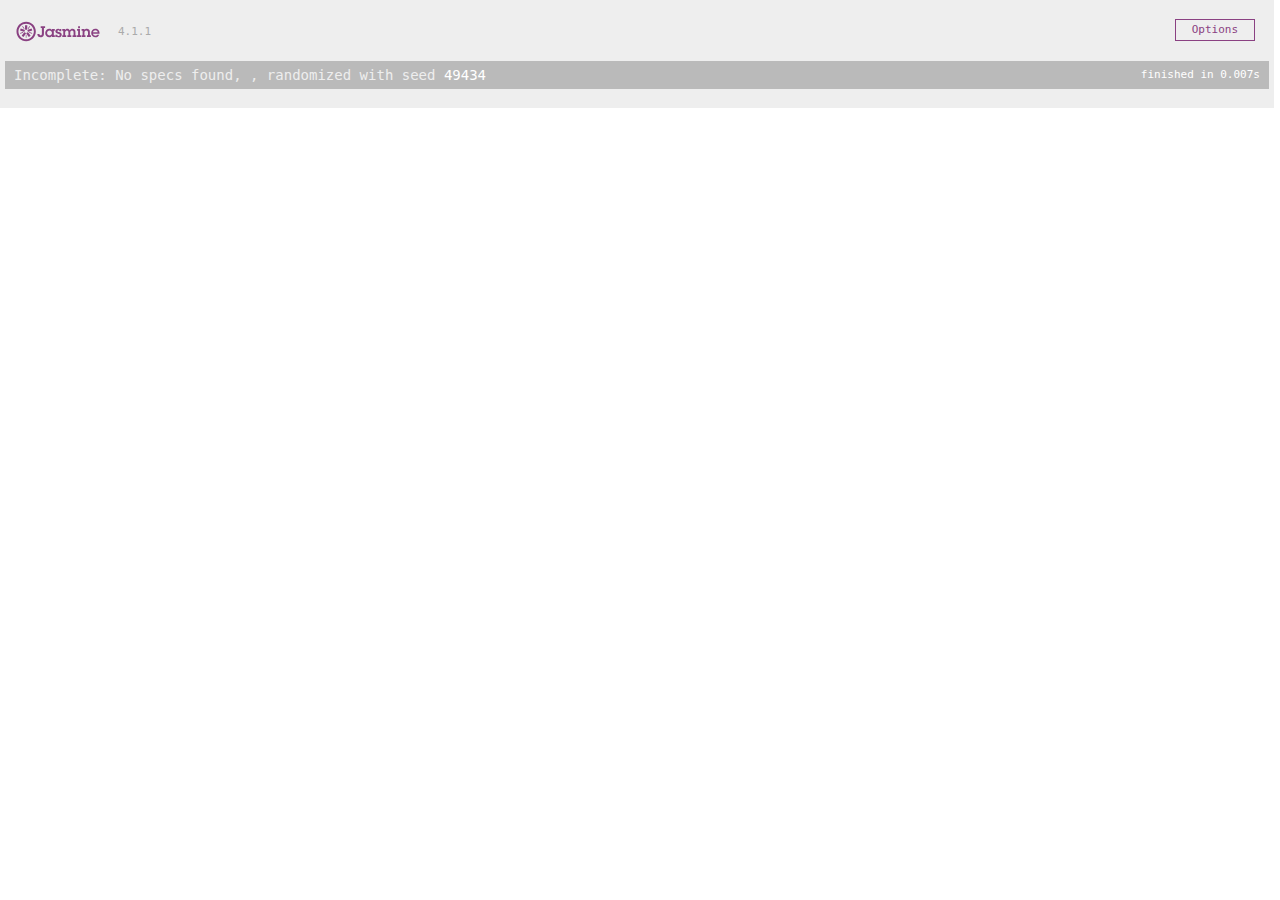
==== SpecRunner.html @ 43c6a485 "자스민 테스트 프레임워크 프로젝트 폴더에 추가 + 구조 변경" ====
<!DOCTYPE html>
<html>
<head>
  <meta charset="utf-8">
  <title>Jasmine Spec Runner v4.1.1</title>

  <link rel="shortcut icon" type="image/png" href="lib/jasmine-4.1.1/jasmine_favicon.png">
  <link rel="stylesheet" href="lib/jasmine-4.1.1/jasmine.css">

  <script src="lib/jasmine-4.1.1/jasmine.js"></script>
  <script src="lib/jasmine-4.1.1/jasmine-html.js"></script>
  <script src="lib/jasmine-4.1.1/boot0.js"></script>
  <!-- optional: include a file here that configures the Jasmine env -->
  <script src="lib/jasmine-4.1.1/boot1.js"></script>

  <!-- include source files here... -->
  <script src="src/Player.js"></script>
  <script src="src/Song.js"></script>

  <!-- include spec files here... -->
  <script src="spec/SpecHelper.js"></script>
  <script src="spec/PlayerSpec.js"></script>

</head>

<body>
</body>
</html>
---- lib/jasmine-4.1.1/jasmine.css ----
@charset "UTF-8";
body {
  overflow-y: scroll;
}

.jasmine_html-reporter {
  width: 100%;
  background-color: #eee;
  padding: 5px;
  margin: -8px;
  font-size: 11px;
  font-family: Monaco, "Lucida Console", monospace;
  line-height: 14px;
  color: #333;
}
.jasmine_html-reporter a {
  text-decoration: none;
}
.jasmine_html-reporter a:hover {
  text-decoration: underline;
}
.jasmine_html-reporter p, .jasmine_html-reporter h1, .jasmine_html-reporter h2, .jasmine_html-reporter h3, .jasmine_html-reporter h4, .jasmine_html-reporter h5, .jasmine_html-reporter h6 {
  margin: 0;
  line-height: 14px;
}
.jasmine_html-reporter .jasmine-banner,
.jasmine_html-reporter .jasmine-symbol-summary,
.jasmine_html-reporter .jasmine-summary,
.jasmine_html-reporter .jasmine-result-message,
.jasmine_html-reporter .jasmine-spec .jasmine-description,
.jasmine_html-reporter .jasmine-spec-detail .jasmine-description,
.jasmine_html-reporter .jasmine-alert .jasmine-bar,
.jasmine_html-reporter .jasmine-stack-trace {
  padding-left: 9px;
  padding-right: 9px;
}
.jasmine_html-reporter .jasmine-banner {
  position: relative;
}
.jasmine_html-reporter .jasmine-banner .jasmine-title {
  background: url("[data-uri]") no-repeat;
  background: url("[data-uri]") no-repeat, none;
  background-size: 100%;
  display: block;
  float: left;
  width: 90px;
  height: 25px;
}
.jasmine_html-reporter .jasmine-banner .jasmine-version {
  margin-left: 14px;
  position: relative;
  top: 6px;
}
.jasmine_html-reporter #jasmine_content {
  position: fixed;
  right: 100%;
}
.jasmine_html-reporter .jasmine-version {
  color: #aaa;
}
.jasmine_html-reporter .jasmine-banner {
  margin-top: 14px;
}
.jasmine_html-reporter .jasmine-duration {
  color: #fff;
  float: right;
  line-height: 28px;
  padding-right: 9px;
}
.jasmine_html-reporter .jasmine-symbol-summary {
  overflow: hidden;
  margin: 14px 0;
}
.jasmine_html-reporter .jasmine-symbol-summary li {
  display: inline-block;
  height: 10px;
  width: 14px;
  font-size: 16px;
}
.jasmine_html-reporter .jasmine-symbol-summary li.jasmine-passed {
  font-size: 14px;
}
.jasmine_html-reporter .jasmine-symbol-summary li.jasmine-passed:before {
  color: #007069;
  content: "•";
}
.jasmine_html-reporter .jasmine-symbol-summary li.jasmine-failed {
  line-height: 9px;
}
.jasmine_html-reporter .jasmine-symbol-summary li.jasmine-failed:before {
  color: #ca3a11;
  content: "×";
  font-weight: bold;
  margin-left: -1px;
}
.jasmine_html-reporter .jasmine-symbol-summary li.jasmine-excluded {
  font-size: 14px;
}
.jasmine_html-reporter .jasmine-symbol-summary li.jasmine-excluded:before {
  color: #bababa;
  content: "•";
}
.jasmine_html-reporter .jasmine-symbol-summary li.jasmine-excluded-no-display {
  font-size: 14px;
  display: none;
}
.jasmine_html-reporter .jasmine-symbol-summary li.jasmine-pending {
  line-height: 17px;
}
.jasmine_html-reporter .jasmine-symbol-summary li.jasmine-pending:before {
  color: #ba9d37;
  content: "*";
}
.jasmine_html-reporter .jasmine-symbol-summary li.jasmine-empty {
  font-size: 14px;
}
.jasmine_html-reporter .jasmine-symbol-summary li.jasmine-empty:before {
  color: #ba9d37;
  content: "•";
}
.jasmine_html-reporter .jasmine-run-options {
  float: right;
  margin-right: 5px;
  border: 1px solid #8a4182;
  color: #8a4182;
  position: relative;
  line-height: 20px;
}
.jasmine_html-reporter .jasmine-run-options .jasmine-trigger {
  cursor: pointer;
  padding: 8px 16px;
}
.jasmine_html-reporter .jasmine-run-options .jasmine-payload {
  position: absolute;
  display: none;
  right: -1px;
  border: 1px solid #8a4182;
  background-color: #eee;
  white-space: nowrap;
  padding: 4px 8px;
}
.jasmine_html-reporter .jasmine-run-options .jasmine-payload.jasmine-open {
  display: block;
}
.jasmine_html-reporter .jasmine-bar {
  line-height: 28px;
  font-size: 14px;
  display: block;
  color: #eee;
}
.jasmine_html-reporter .jasmine-bar.jasmine-failed, .jasmine_html-reporter .jasmine-bar.jasmine-errored {
  background-color: #ca3a11;
  border-bottom: 1px solid #eee;
}
.jasmine_html-reporter .jasmine-bar.jasmine-passed {
  background-color: #007069;
}
.jasmine_html-reporter .jasmine-bar.jasmine-incomplete {
  background-color: #bababa;
}
.jasmine_html-reporter .jasmine-bar.jasmine-skipped {
  background-color: #bababa;
}
.jasmine_html-reporter .jasmine-bar.jasmine-warning {
  margin-top: 14px;
  margin-bottom: 14px;
  background-color: #ba9d37;
  color: #333;
}
.jasmine_html-reporter .jasmine-bar.jasmine-menu {
  background-color: #fff;
  color: #aaa;
}
.jasmine_html-reporter .jasmine-bar.jasmine-menu a {
  color: #333;
}
.jasmine_html-reporter .jasmine-bar a {
  color: white;
}
.jasmine_html-reporter.jasmine-spec-list .jasmine-bar.jasmine-menu.jasmine-failure-list,
.jasmine_html-reporter.jasmine-spec-list .jasmine-results .jasmine-failures {
  display: none;
}
.jasmine_html-reporter.jasmine-failure-list .jasmine-bar.jasmine-menu.jasmine-spec-list,
.jasmine_html-reporter.jasmine-failure-list .jasmine-summary {
  display: none;
}
.jasmine_html-reporter .jasmine-results {
  margin-top: 14px;
}
.jasmine_html-reporter .jasmine-summary {
  margin-top: 14px;
}
.jasmine_html-reporter .jasmine-summary ul {
  list-style-type: none;
  margin-left: 14px;
  padding-top: 0;
  padding-left: 0;
}
.jasmine_html-reporter .jasmine-summary ul.jasmine-suite {
  margin-top: 7px;
  margin-bottom: 7px;
}
.jasmine_html-reporter .jasmine-summary li.jasmine-passed a {
  color: #007069;
}
.jasmine_html-reporter .jasmine-summary li.jasmine-failed a {
  color: #ca3a11;
}
.jasmine_html-reporter .jasmine-summary li.jasmine-empty a {
  color: #ba9d37;
}
.jasmine_html-reporter .jasmine-summary li.jasmine-pending a {
  color: #ba9d37;
}
.jasmine_html-reporter .jasmine-summary li.jasmine-excluded a {
  color: #bababa;
}
.jasmine_html-reporter .jasmine-specs li.jasmine-passed a:before {
  content: "• ";
}
.jasmine_html-reporter .jasmine-specs li.jasmine-failed a:before {
  content: "× ";
}
.jasmine_html-reporter .jasmine-specs li.jasmine-empty a:before {
  content: "* ";
}
.jasmine_html-reporter .jasmine-specs li.jasmine-pending a:before {
  content: "• ";
}
.jasmine_html-reporter .jasmine-specs li.jasmine-excluded a:before {
  content: "• ";
}
.jasmine_html-reporter .jasmine-description + .jasmine-suite {
  margin-top: 0;
}
.jasmine_html-reporter .jasmine-suite {
  margin-top: 14px;
}
.jasmine_html-reporter .jasmine-suite a {
  color: #333;
}
.jasmine_html-reporter .jasmine-failures .jasmine-spec-detail {
  margin-bottom: 28px;
}
.jasmine_html-reporter .jasmine-failures .jasmine-spec-detail .jasmine-description {
  background-color: #ca3a11;
  color: white;
}
.jasmine_html-reporter .jasmine-failures .jasmine-spec-detail .jasmine-description a {
  color: white;
}
.jasmine_html-reporter .jasmine-result-message {
  padding-top: 14px;
  color: #333;
  white-space: pre-wrap;
}
.jasmine_html-reporter .jasmine-result-message span.jasmine-result {
  display: block;
}
.jasmine_html-reporter .jasmine-stack-trace {
  margin: 5px 0 0 0;
  max-height: 224px;
  overflow: auto;
  line-height: 18px;
  color: #666;
  border: 1px solid #ddd;
  background: white;
  white-space: pre;
}
.jasmine_html-reporter .jasmine-expander a {
  display: block;
  margin-left: 14px;
  color: blue;
  text-decoration: underline;
}
.jasmine_html-reporter .jasmine-expander-contents {
  display: none;
}
.jasmine_html-reporter .jasmine-expanded {
  padding-bottom: 10px;
}
.jasmine_html-reporter .jasmine-expanded .jasmine-expander-contents {
  display: block;
  margin-left: 14px;
  padding: 5px;
}
.jasmine_html-reporter .jasmine-debug-log {
  margin: 5px 0 0 0;
  padding: 5px;
  color: #666;
  border: 1px solid #ddd;
  background: white;
}
.jasmine_html-reporter .jasmine-debug-log table {
  border-spacing: 0;
}
.jasmine_html-reporter .jasmine-debug-log table, .jasmine_html-reporter .jasmine-debug-log th, .jasmine_html-reporter .jasmine-debug-log td {
  border: 1px solid #ddd;
}
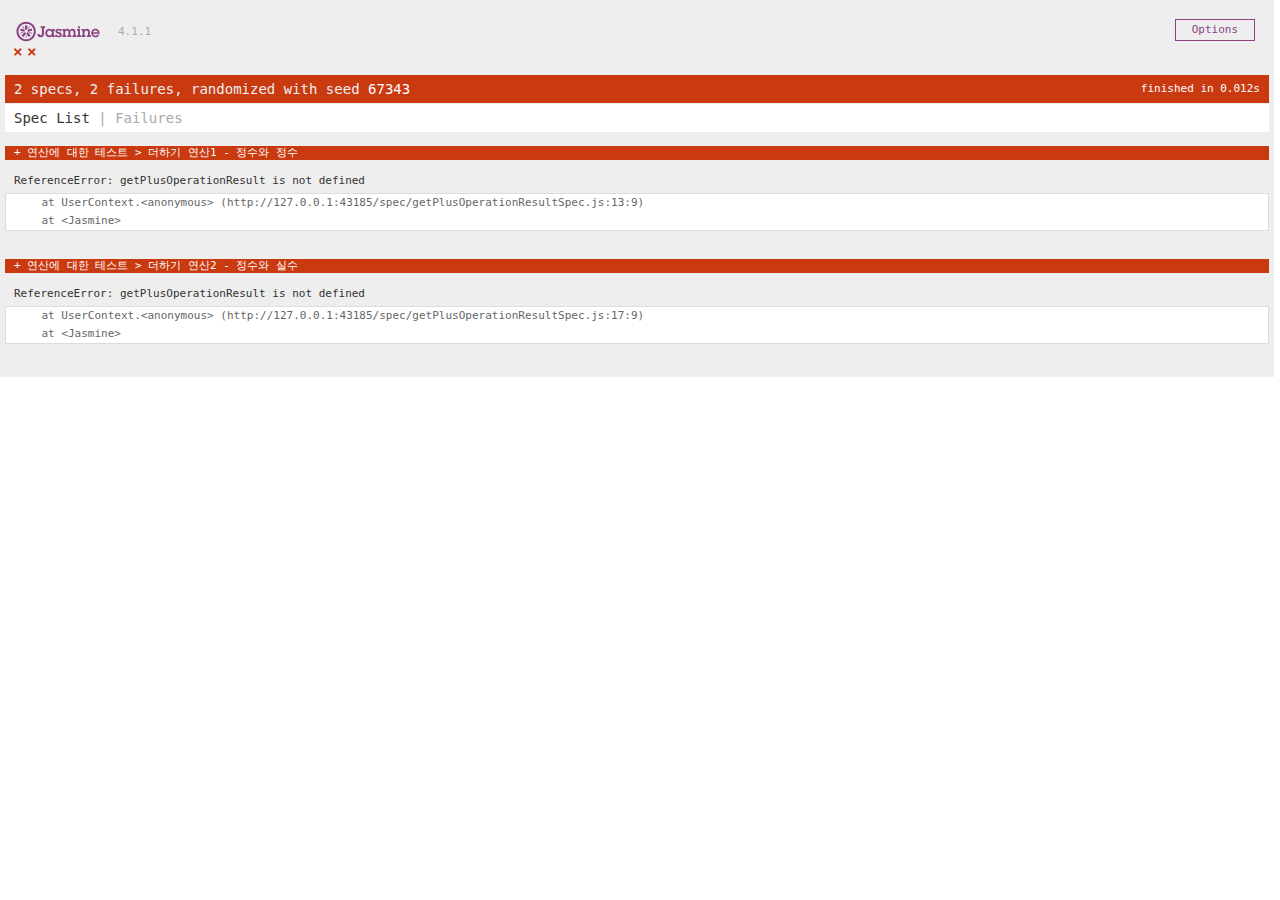
==== commit 18a08a73: "더하기 연산에 대한 테스트 코드 작성" ====
--- a/SpecRunner.html
+++ b/SpecRunner.html
@@ -1,28 +1,24 @@
 <!DOCTYPE html>
 <html>
 <head>
-  <meta charset="utf-8">
-  <title>Jasmine Spec Runner v4.1.1</title>
+    <meta charset="utf-8">
+    <title>Jasmine Spec Runner v4.1.1</title>
 
-  <link rel="shortcut icon" type="image/png" href="lib/jasmine-4.1.1/jasmine_favicon.png">
-  <link rel="stylesheet" href="lib/jasmine-4.1.1/jasmine.css">
+    <link rel="shortcut icon" type="image/png" href="lib/jasmine-4.1.1/jasmine_favicon.png">
+    <link rel="stylesheet" href="lib/jasmine-4.1.1/jasmine.css">
 
-  <script src="lib/jasmine-4.1.1/jasmine.js"></script>
-  <script src="lib/jasmine-4.1.1/jasmine-html.js"></script>
-  <script src="lib/jasmine-4.1.1/boot0.js"></script>
-  <!-- optional: include a file here that configures the Jasmine env -->
-  <script src="lib/jasmine-4.1.1/boot1.js"></script>
+    <script src="lib/jasmine-4.1.1/jasmine.js"></script>
+    <script src="lib/jasmine-4.1.1/jasmine-html.js"></script>
+    <script src="lib/jasmine-4.1.1/boot0.js"></script>
+    <!-- optional: include a file here that configures the Jasmine env -->
+    <script src="lib/jasmine-4.1.1/boot1.js"></script>
 
-  <!-- include source files here... -->
-  <script src="src/Player.js"></script>
-  <script src="src/Song.js"></script>
+    <!-- include source files here... -->
+    <script></script>
 
-  <!-- include spec files here... -->
-  <script src="spec/SpecHelper.js"></script>
-  <script src="spec/PlayerSpec.js"></script>
-
+    <!-- include spec files here... -->
+    <script src="spec/getPlusOperationResultSpec.js"></script>
 </head>
 
-<body>
-</body>
+<body></body>
 </html>
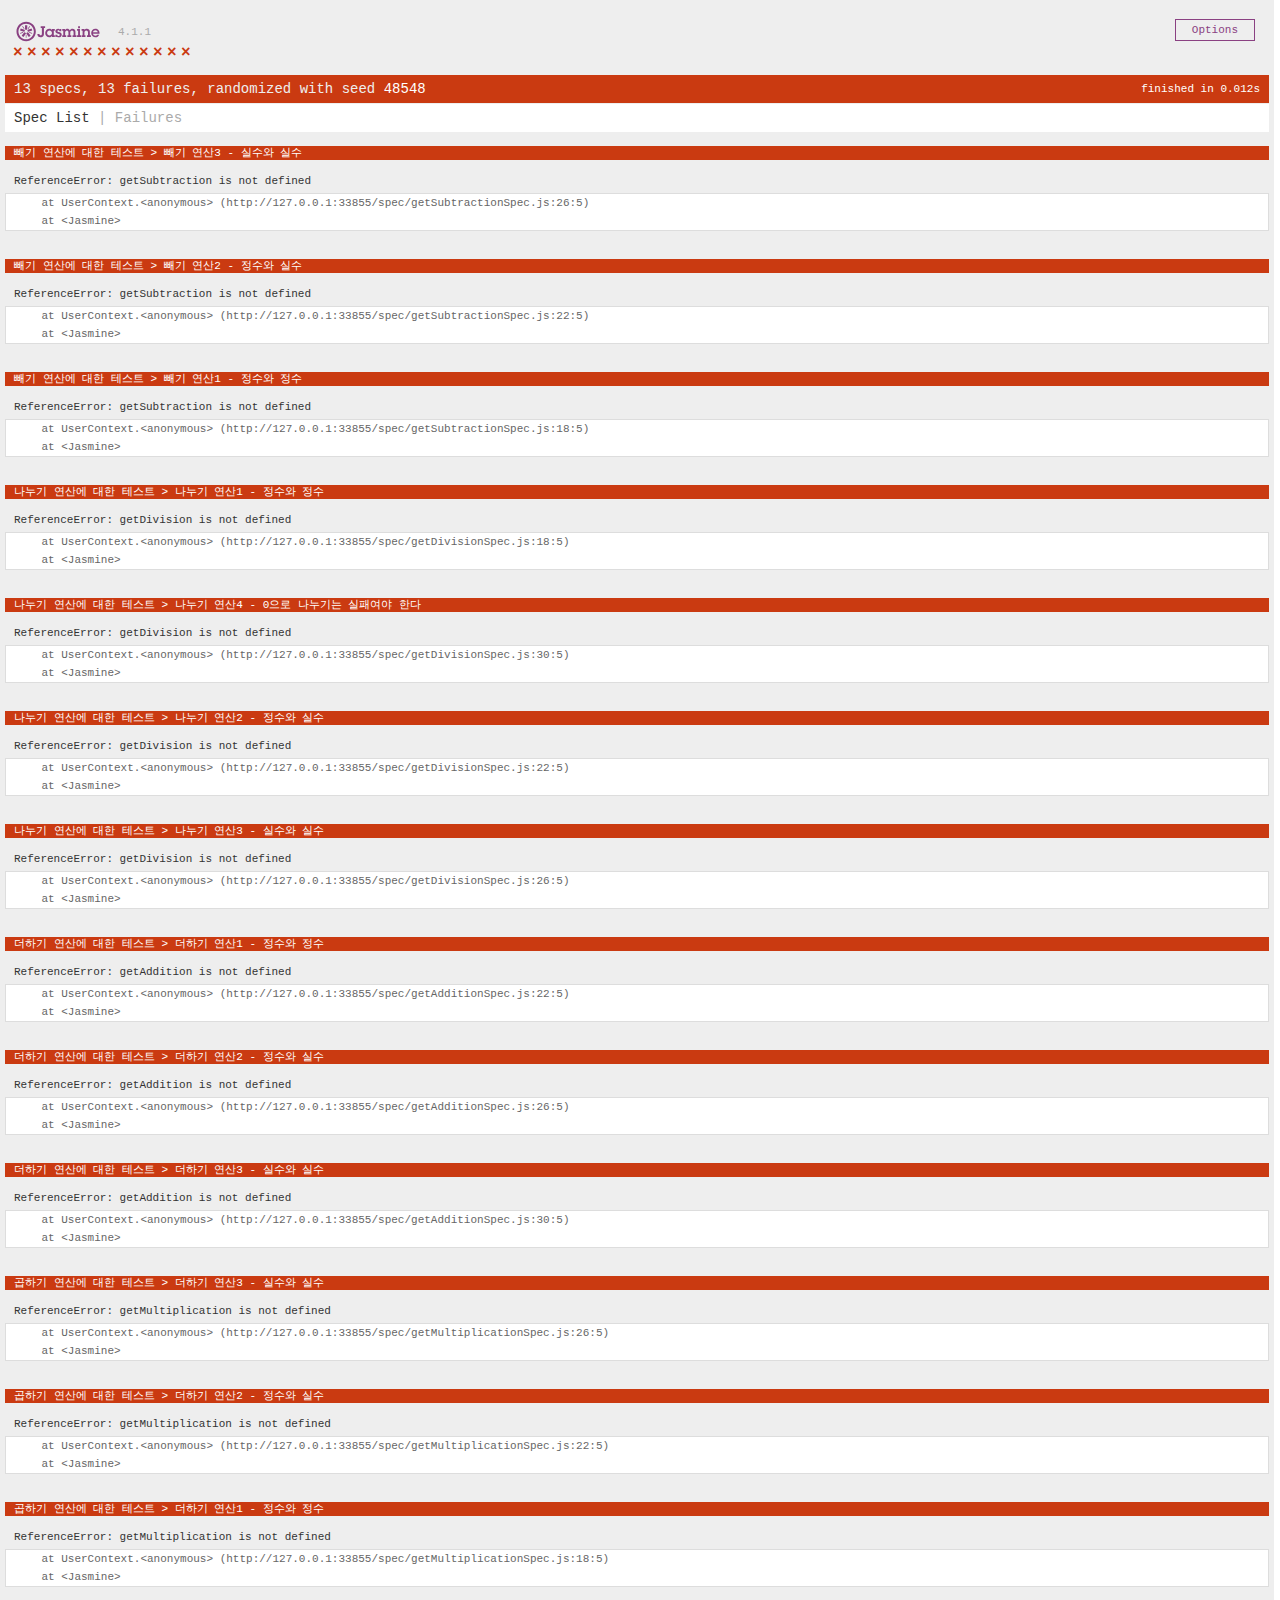
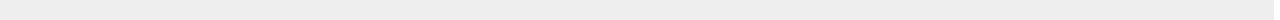
==== commit 30fd43b2: "사칙연산에 대한 테스트코드 작성 완료" ====
--- a/SpecRunner.html
+++ b/SpecRunner.html
@@ -17,7 +17,10 @@
     <script></script>
 
     <!-- include spec files here... -->
-    <script src="spec/getPlusOperationResultSpec.js"></script>
+    <script src="spec/getAdditionSpec.js"></script>
+    <script src="spec/getSubtractionSpec.js"></script>
+    <script src="spec/getMultiplicationSpec.js"></script>
+    <script src="spec/getDivisionSpec.js"></script>
 </head>
 
 <body></body>
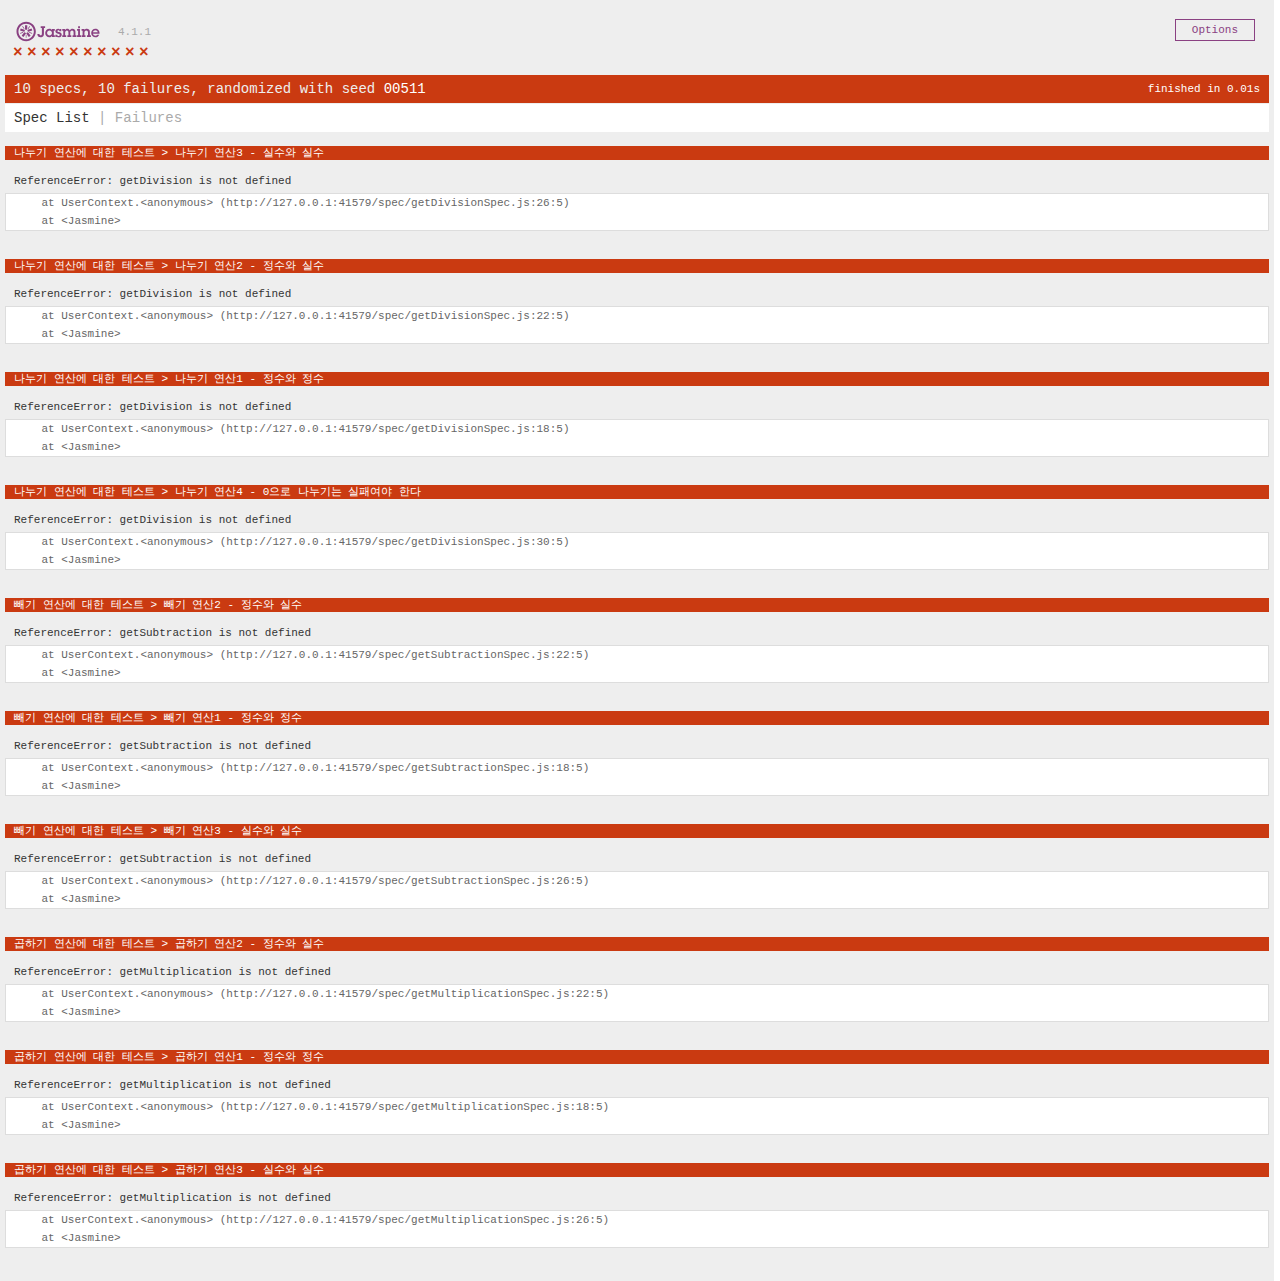
==== commit 99b363e0: "덧셈모듈 제작했으나 오류발생" ====
--- a/SpecRunner.html
+++ b/SpecRunner.html
@@ -14,10 +14,10 @@
     <script src="lib/jasmine-4.1.1/boot1.js"></script>
 
     <!-- include source files here... -->
-    <script></script>
+    
 
     <!-- include spec files here... -->
-    <script src="spec/getAdditionSpec.js"></script>
+    <script src="./spec/getAdditionSpec.js" type="module"></script>
     <script src="spec/getSubtractionSpec.js"></script>
     <script src="spec/getMultiplicationSpec.js"></script>
     <script src="spec/getDivisionSpec.js"></script>
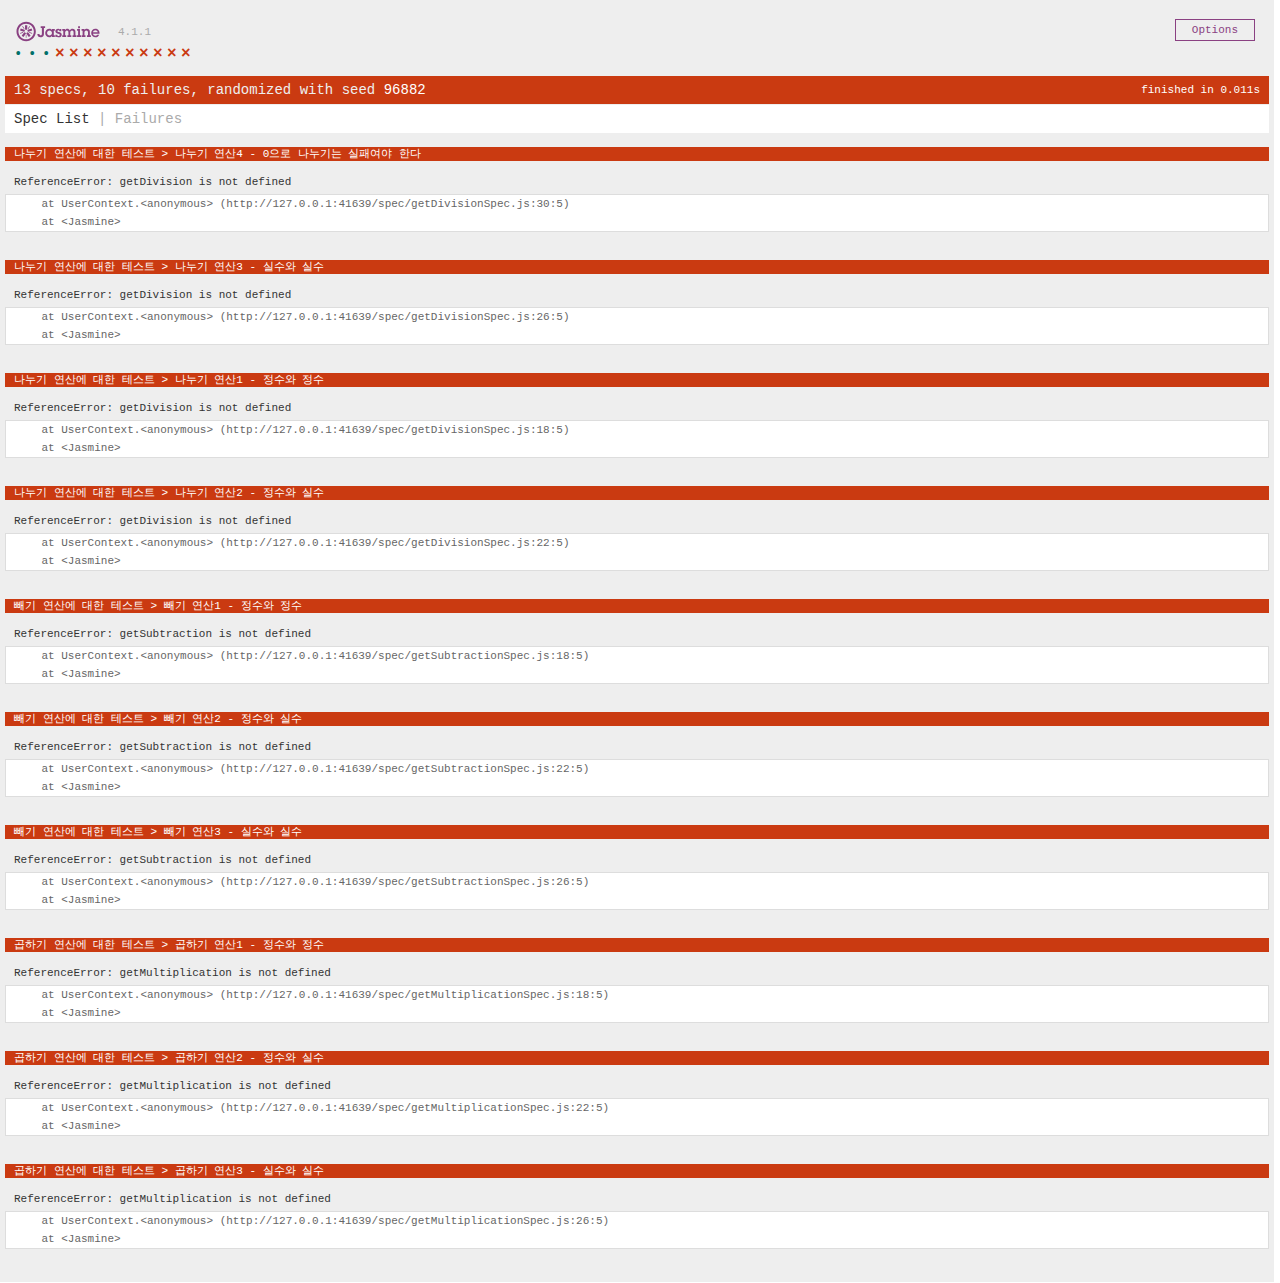
==== commit fd240da2: "덧셈 모듈 오류 해결과 테스트 통과 확인" ====
--- a/SpecRunner.html
+++ b/SpecRunner.html
@@ -14,13 +14,13 @@
     <script src="lib/jasmine-4.1.1/boot1.js"></script>
 
     <!-- include source files here... -->
-    
+    <script src="src/js/arithmaticOperations.js"></script>
 
     <!-- include spec files here... -->
-    <script src="./spec/getAdditionSpec.js" type="module"></script>
-    <script src="spec/getSubtractionSpec.js"></script>
-    <script src="spec/getMultiplicationSpec.js"></script>
-    <script src="spec/getDivisionSpec.js"></script>
+    <script src="./spec/getAdditionSpec.js"></script>
+    <script src="./spec/getSubtractionSpec.js"></script>
+    <script src="./spec/getMultiplicationSpec.js"></script>
+    <script src="./spec/getDivisionSpec.js"></script>
 </head>
 
 <body></body>
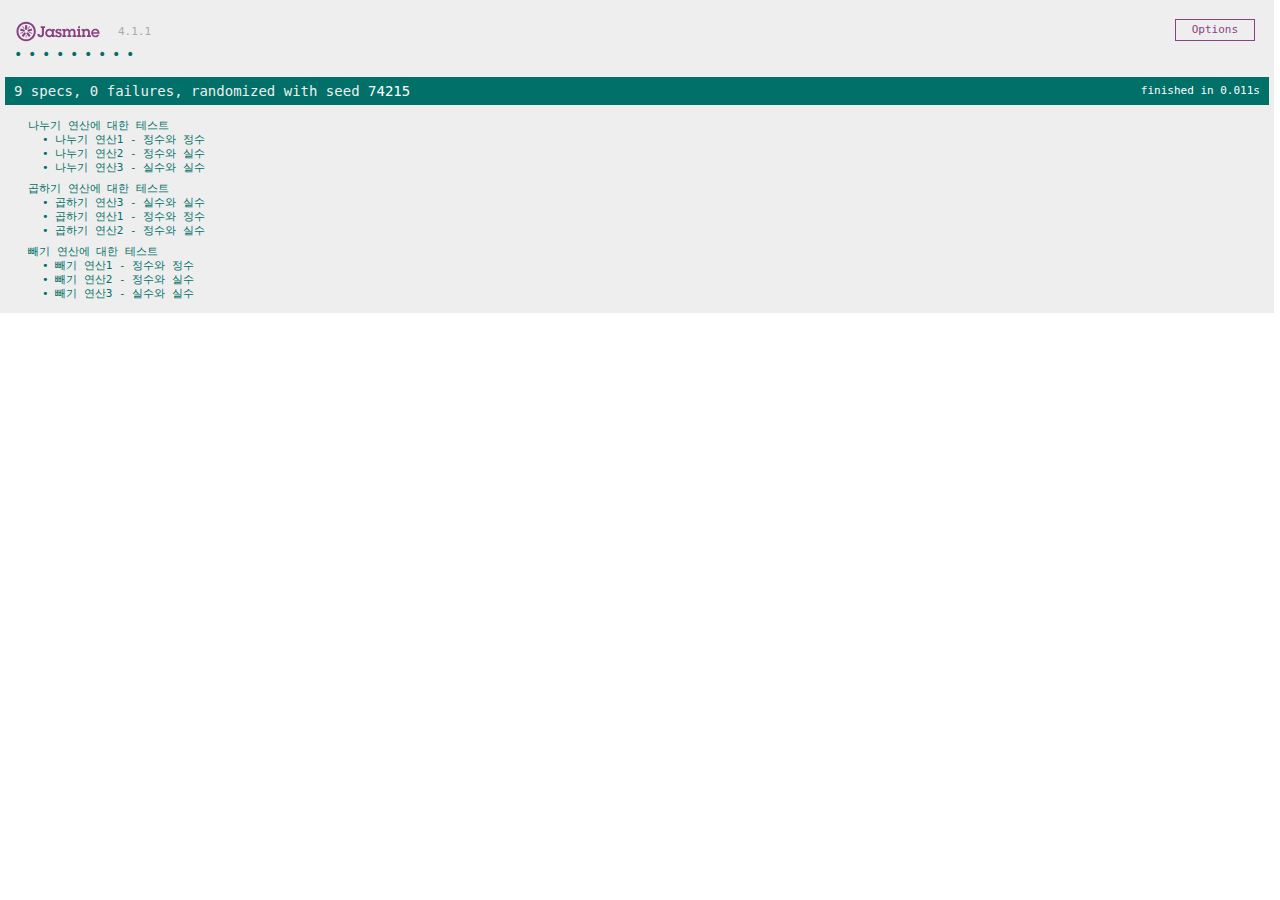
==== commit 1d660438: "자바스크립트 코드에 대한 전체 리팩토링과 동작 완성 마무리" ====
--- a/SpecRunner.html
+++ b/SpecRunner.html
@@ -14,13 +14,13 @@
     <script src="lib/jasmine-4.1.1/boot1.js"></script>
 
     <!-- include source files here... -->
-    <script src="src/js/arithmaticOperations.js"></script>
+    <script type="module" src="src/js/arithmeticOperations.js"></script>
 
     <!-- include spec files here... -->
-    <script src="./spec/getAdditionSpec.js"></script>
-    <script src="./spec/getSubtractionSpec.js"></script>
-    <script src="./spec/getMultiplicationSpec.js"></script>
-    <script src="./spec/getDivisionSpec.js"></script>
+    <script type="module" src="./spec/getAdditionSpec.js"></script>
+    <script type="module" src="./spec/getSubtractionSpec.js"></script>
+    <script type="module" src="./spec/getMultiplicationSpec.js"></script>
+    <script type="module" src="./spec/getDivisionSpec.js"></script>
 </head>
 
 <body></body>
